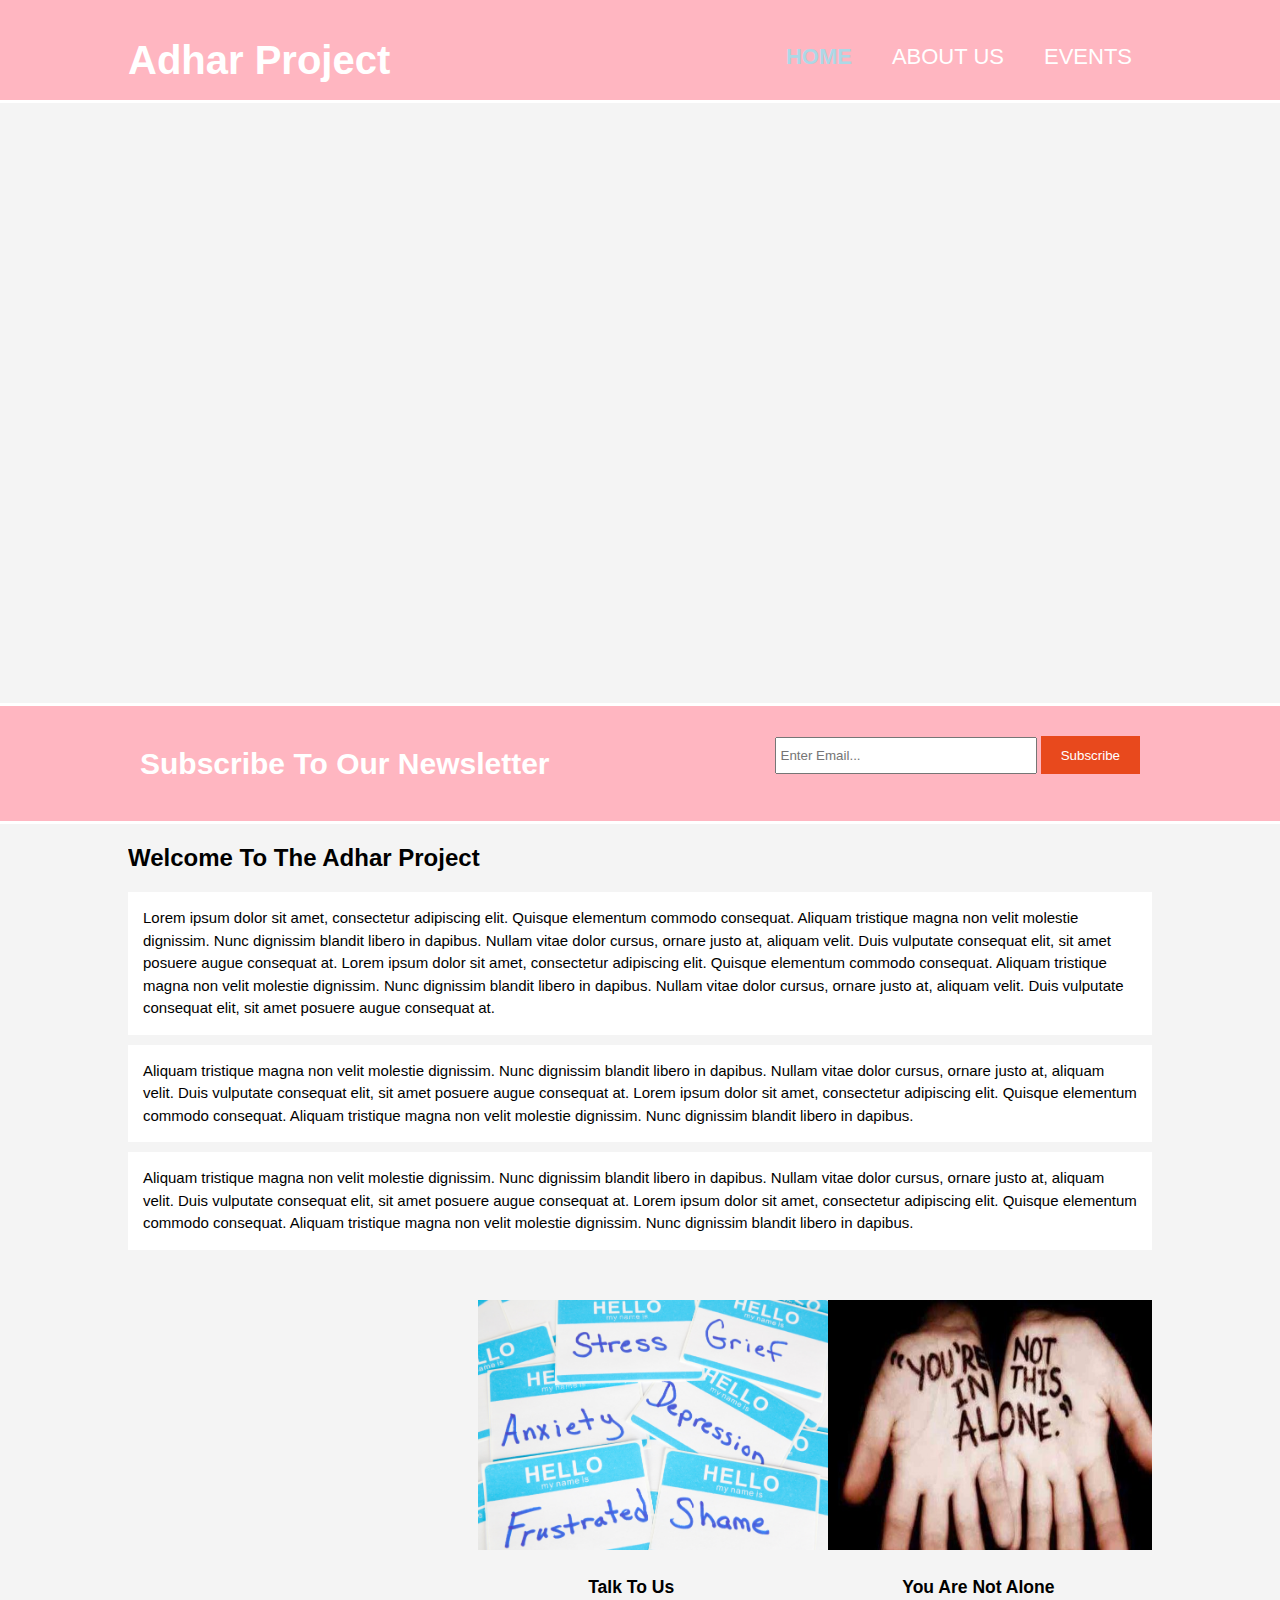
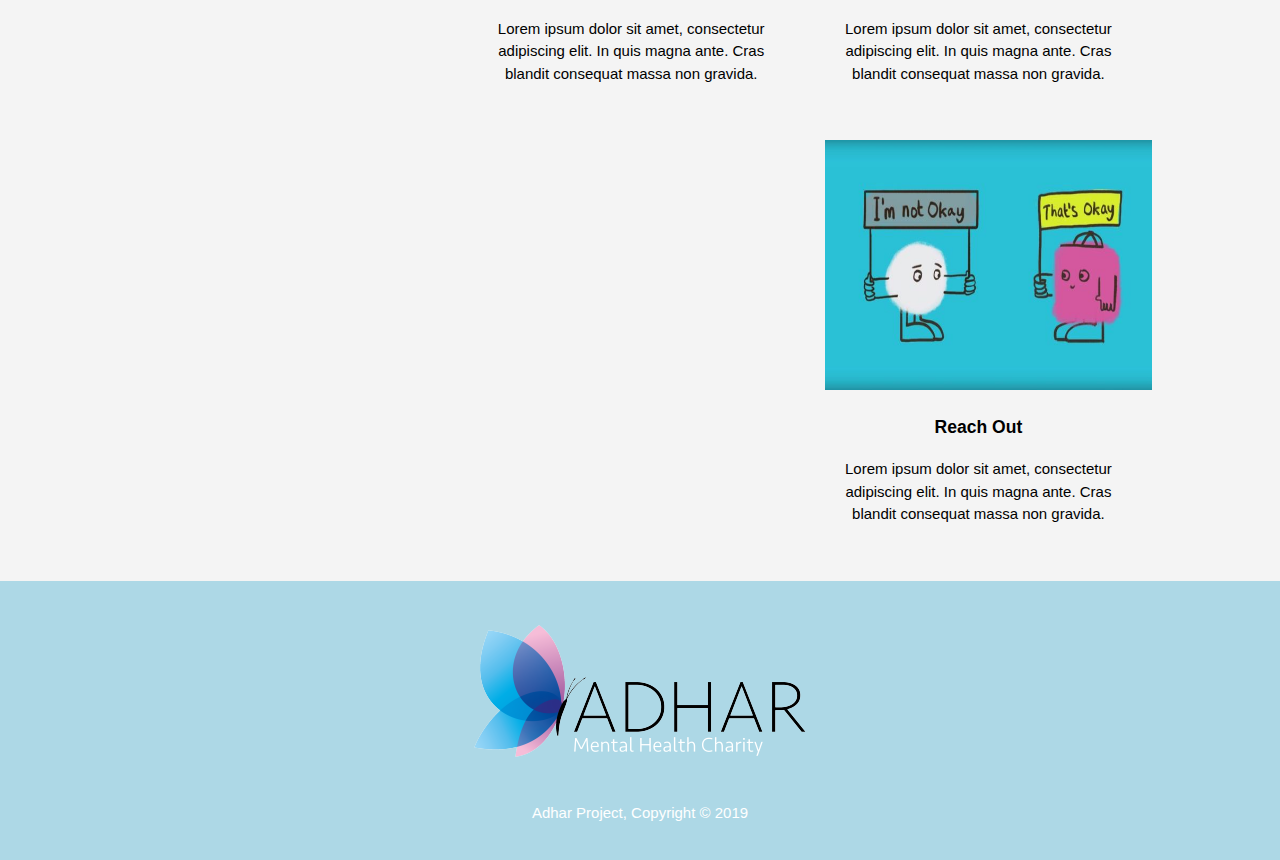
==== index.html @ f1dc237c "Latest Files" ====
<!DOCTYPE html>

<html>
	<head>
	<meta charset="utf-8">
	<!--Sets width to whatever device is being used-->
	<meta name="viewport" content="width=device-width">
	<title>Adhar Project Home</title>
	<link rel="stylesheet" href="css/stylesheet.css">
	</head>

<body>
	<header>
	<div class="container">
		<div id="branding">
			<h1>Adhar Project</h1>
		</div>
		<nav>
			<ul>
				<li class="current"><a href="index.html">Home</a></li>
				<li><a href="aboutus.html">About Us</a></li>
				<li><a href="events.html">Events</a></li>
			</ul>
		</nav>
	</div>
	</header>
	
	<section id="showcase">
		<div class="container">

		</div>
	</section>
	
	<section id="newsletter">
	<div class="container">
	<h1>Subscribe To Our Newsletter</h1>
		<form>
		<input type="email" placeholder="Enter Email...">
		<button type="submit" class="button_1">Subscribe</button>
		</form>
	</div>
	</section>
	
	<section id="welcomeinfo">
	<div class="container">
	<article>
	<h1 class="page-title">Welcome To The Adhar Project</h1>
	<p class="sidecolumnstyle">Lorem ipsum dolor sit amet, consectetur adipiscing elit. Quisque elementum commodo consequat. 
	Aliquam tristique magna non velit molestie dignissim. Nunc dignissim blandit libero in dapibus. 
	Nullam vitae dolor cursus, ornare justo at, aliquam velit. Duis vulputate consequat elit, sit amet posuere augue consequat at.
	Lorem ipsum dolor sit amet, consectetur adipiscing elit. Quisque elementum commodo consequat. 
	Aliquam tristique magna non velit molestie dignissim. Nunc dignissim blandit libero in dapibus. 
	Nullam vitae dolor cursus, ornare justo at, aliquam velit. Duis vulputate consequat elit, sit amet posuere augue consequat at.</p>
	<p class="sidecolumnstyle">Aliquam tristique magna non velit molestie dignissim. Nunc dignissim blandit libero in dapibus. 
	Nullam vitae dolor cursus, ornare justo at, aliquam velit. Duis vulputate consequat elit, sit amet posuere augue consequat at.
	Lorem ipsum dolor sit amet, consectetur adipiscing elit. Quisque elementum commodo consequat. 
	Aliquam tristique magna non velit molestie dignissim. Nunc dignissim blandit libero in dapibus.</p>
	<p class="sidecolumnstyle">Aliquam tristique magna non velit molestie dignissim. Nunc dignissim blandit libero in dapibus. 
	Nullam vitae dolor cursus, ornare justo at, aliquam velit. Duis vulputate consequat elit, sit amet posuere augue consequat at.
	Lorem ipsum dolor sit amet, consectetur adipiscing elit. Quisque elementum commodo consequat. 
	Aliquam tristique magna non velit molestie dignissim. Nunc dignissim blandit libero in dapibus.</p>
	</article>
	</div>
	</section>
	
	<section id="boxes">
	<div class="container">
		<div class="box">
		<img src="img/YANA.jpg" id="NotAlone">
		<h3>You Are Not Alone</h3>
		<p>Lorem ipsum dolor sit amet, consectetur adipiscing elit.
		In quis magna ante. Cras blandit consequat massa non gravida.</p>
		</div>
		<div class="box">
		<img src="img/MyNameIs.jpg" id="Name">
		<h3>Talk To Us</h3>
		<p>Lorem ipsum dolor sit amet, consectetur adipiscing elit.
		In quis magna ante. Cras blandit consequat massa non gravida.</p>
		</div>
		<div class="box">
		<img src="img/ItsOK.jpg" id="OK">
		<h3>Reach Out</h3>
		<p>Lorem ipsum dolor sit amet, consectetur adipiscing elit.
		In quis magna ante. Cras blandit consequat massa non gravida.</p>
		</div>
	</div>
</section>
	
<footer>
<img src="img/adharlogo3x.png" id="adharlogo">
<p>Adhar Project, Copyright &copy; 2019</p>
</footer>
	
</body>
</html>
---- css/stylesheet.css ----
body {
	font-family: Arial, Helvetica, sans-serif;
	font-size: 15px;
	line-height: 1.5;
	padding: 0;
	margin: 0;
	background-color: #F4F4F4;
}

.container {
	width: 80%;
	margin: auto;
	overflow: hidden;
}

ul {
	margin: 0;
	padding: 0;
}

.button_1 {
	height: 38px;
	background: #E8491D;
	border: 0;
	padding-left: 20px;
	padding-right: 20px;
	color: white;
}

.sidecolumnstyle {
	padding: 15px;
	background: white;
	color: black;
	margin-top: 10px;
	margin-bottom: 10px;
}

header {
	background: lightpink;
	color: #FFFFFF;
	padding-top: 30px;
	min-height: 70px;
	border-bottom: #FFFFFF 3px solid;
}

header a {
	color: #FFFFFF;
	text-decoration: none;
	text-transform: uppercase;
	font-size: 22px;
}

header li {
	float: left;
	display: inline;
	/* Top Right Bottom Left */
	padding: 0 20px 0 20px;
}

header #branding {
	float: left;
}

header #branding h1 {
	margin: 0;
	font-size: 40px;
}

header nav {
	float: right;
	margin-top: 10px;
}

header .highlight, header .current a {
	color: #ADD8E6;
	font-weight: bold;
}


header a:hover {
	color: #ADD8E6;
	font-weight: bold;
}

#showcase {
	background: url('../img/support.jpeg') no-repeat;
	min-height: 600px;
	-webkit-background-size: cover;
	-moz-background-size: cover;
	-o-background-size: cover;
	background-size: cover;
}

#showcaseabout {
	background: url('../img/Team.jpg') no-repeat;
	min-height: 600px;
	-webkit-background-size: cover;
	-moz-background-size: cover;
	-o-background-size: cover;
	background-size: cover;
}

#showcaseevents {
	background: url('../img/vitalhelp.jpg') no-repeat;
	min-height: 600px;
	-webkit-background-size: cover;
	-moz-background-size: cover;
	-o-background-size: cover;
	background-size: cover;
}

#showcase h1 {
	margin-top: 100px;
	font-size: 55px;
	margin-bottom: 10px;
}

#showcase p {
	font-size: 20px;
}

iframe {
	width: 350px; 
	height: 250px;
}

#welcomeinfo h1 {
	font-size: 24px;
}

#newsletter {
	padding: 15px;
	color: #FFFFFF;
	background: lightpink;
	border-top: #FFFFFF 3px solid;
	border-bottom: #FFFFFF 3px solid;
}

#newsletter h1 {
	float: left;
}

#newsletter form {
	float: right;
	margin-top:15px;
}

#newsletter input[type="email"]{
	padding: 4px;
	height: 25px;
	width: 250px;
}	

/* Row of Boxes */

#boxes {
	margin-top: 20px;
}

#boxes .box {
	float: right;
	width: 30%;
	padding: 20px;
	text-align: center;
}


aside#sidecolumn {
	float: right;
	width: 30%;
	margin-top: 10px;
}

aside#sidecolumn1 {
	float: right;
	width: 30%;
	margin-bottom: 10px;
}

article#maincolumn {
	float: left;
	width: 65%;
}

article#mhvideo {
	float: left;
	width: 65%;
}

#NotAlone {
	height: 250px;
	width: 350px;
}

#Name {
	height: 250px;
	width: 350px;
}

#OK {
	height: 250px;
	width: 350px;
}

/* Events Page */

ul#events li {
	list-style: none;
	padding: 20px;
	border: #CCCCCC solid 1px;
	margin-bottom: 5px;
	background: #E6E6E6;
}

#eventstable {
	border-collapse: collapse;
	width: 100%;
}

#eventstable td, #eventstable th {
	border: 1px solid #DDD;
	padding: 8px;
}

#eventstable tr:nth-child(even) {
	background-color: #F2F2F2;
}

#eventstable tr:hover {
	background-color: #DDD;
}

#eventstable th {
	padding-top: 12px;
	padding-bottom: 12px;
	text-align: left;
	background-color: lightpink;
	color: white;
}

footer {
	padding: 20px;
	margin-top: 20px;
	color: #FFFFFF;
	background-color: #ADD8E6;
	text-align: center;
}

/* Media Queries to keep website responsive on all devices */
@media (max-width: 768px){
	header #branding, header nav, header nav li,
	#newsletter h1, #newsletter form, #boxes .box, 
	article#maincolumn, aside#sidecolumn, aside#sidecolumn1, iframe{
		float: none;
		text-align: center;
		width: 100%;
	}

header {
	padding-bottom: 20px;
}

#showcase {
	min-height: 400px;
}

#showcase h1 {
	margin-top: 40px;
}

#newsletter button {
	display: block;
	width: 100%;
}

#newsletter form input[type="email"] {
	width: 100%;
	margin-bottom: 5px;
	}
}
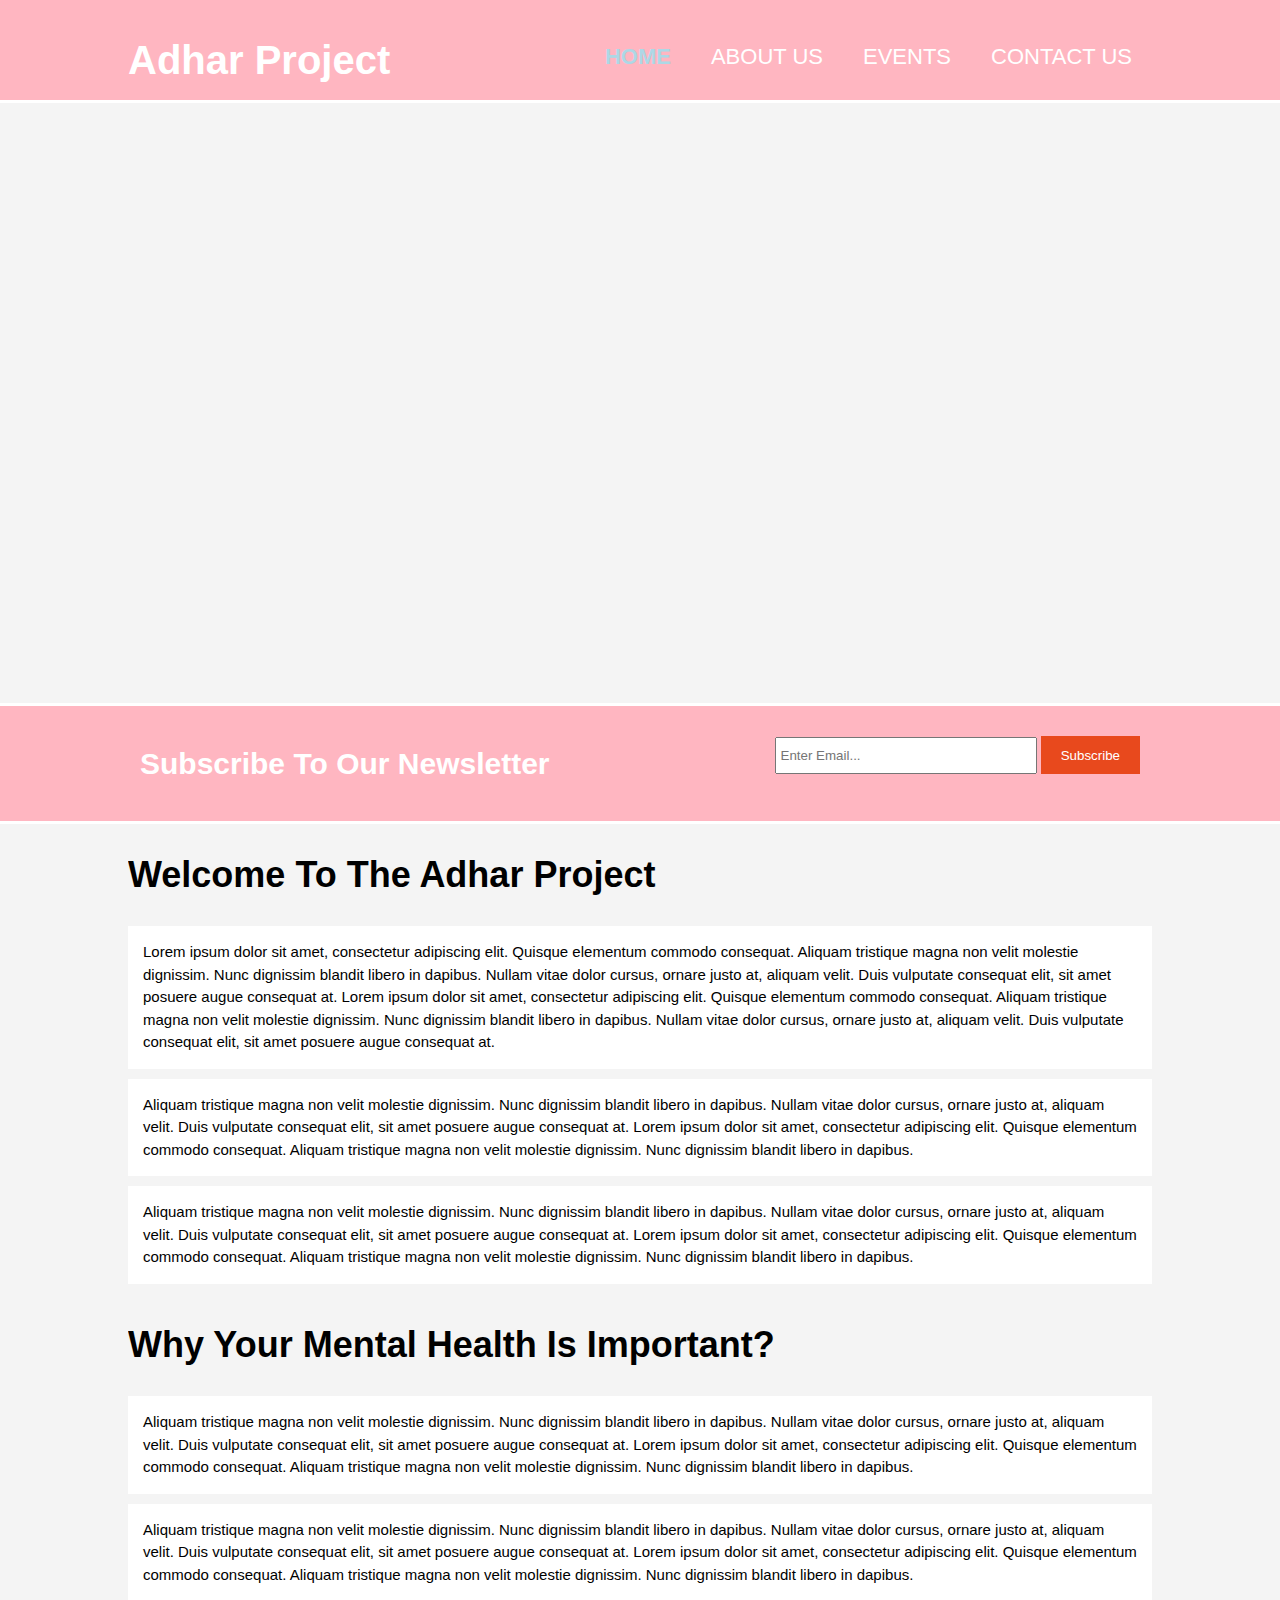
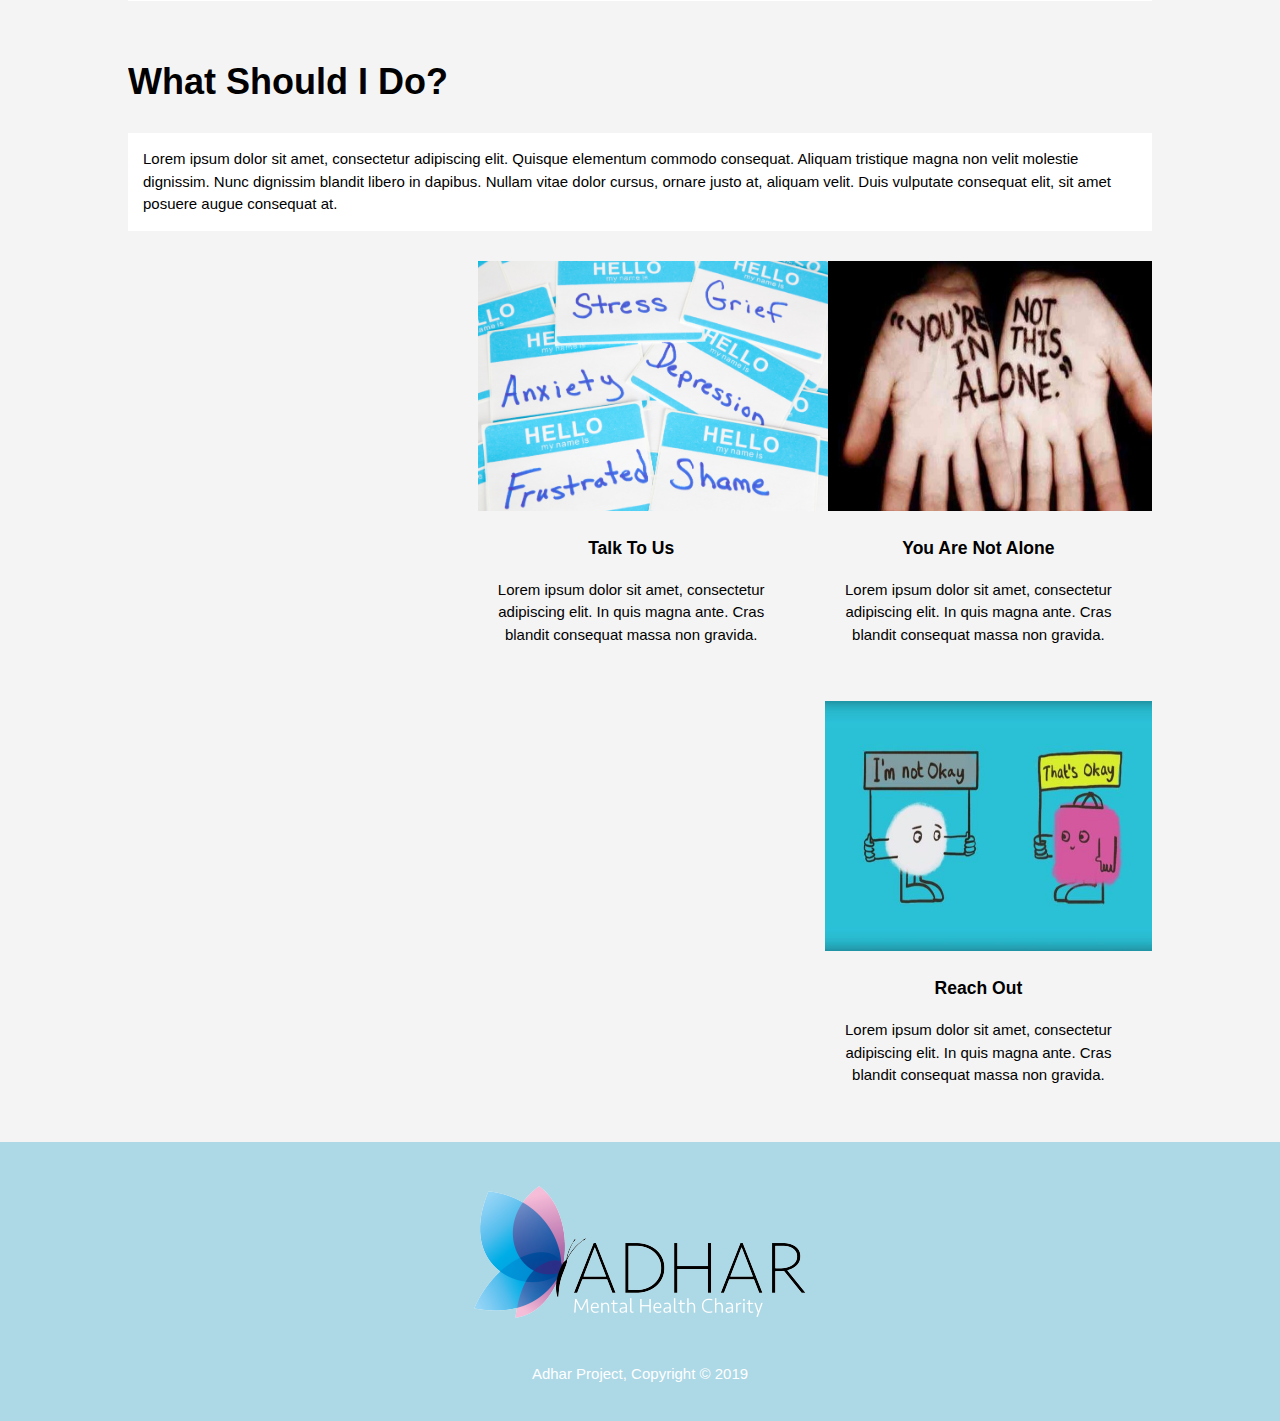
==== commit 3ba4cbf5: "Update REPO" ====
--- a/index.html
+++ b/index.html
@@ -20,6 +20,7 @@
 				<li class="current"><a href="index.html">Home</a></li>
 				<li><a href="aboutus.html">About Us</a></li>
 				<li><a href="events.html">Events</a></li>
+				<li><a href="contactus.html">Contact Us</a></li>
 			</ul>
 		</nav>
 	</div>
@@ -44,7 +45,7 @@
 	<section id="welcomeinfo">
 	<div class="container">
 	<article>
-	<h1 class="page-title">Welcome To The Adhar Project</h1>
+	<h1>Welcome To The Adhar Project</h1>
 	<p class="sidecolumnstyle">Lorem ipsum dolor sit amet, consectetur adipiscing elit. Quisque elementum commodo consequat. 
 	Aliquam tristique magna non velit molestie dignissim. Nunc dignissim blandit libero in dapibus. 
 	Nullam vitae dolor cursus, ornare justo at, aliquam velit. Duis vulputate consequat elit, sit amet posuere augue consequat at.
@@ -63,8 +64,29 @@
 	</div>
 	</section>
 	
+	<section id="welcomeinfo">
+	<div class="container">
+	<article>
+	<h1>Why Your Mental Health Is Important?</h1>
+	<p class="sidecolumnstyle">Aliquam tristique magna non velit molestie dignissim. Nunc dignissim blandit libero in dapibus. 
+	Nullam vitae dolor cursus, ornare justo at, aliquam velit. Duis vulputate consequat elit, sit amet posuere augue consequat at.
+	Lorem ipsum dolor sit amet, consectetur adipiscing elit. Quisque elementum commodo consequat. 
+	Aliquam tristique magna non velit molestie dignissim. Nunc dignissim blandit libero in dapibus.</p>
+	<p class="sidecolumnstyle">Aliquam tristique magna non velit molestie dignissim. Nunc dignissim blandit libero in dapibus. 
+	Nullam vitae dolor cursus, ornare justo at, aliquam velit. Duis vulputate consequat elit, sit amet posuere augue consequat at.
+	Lorem ipsum dolor sit amet, consectetur adipiscing elit. Quisque elementum commodo consequat. 
+	Aliquam tristique magna non velit molestie dignissim. Nunc dignissim blandit libero in dapibus.</p>
+	</article>
+	</div>
+	</section>
+	
 	<section id="boxes">
 	<div class="container">
+	<h1>What Should I Do?</h1>
+	<p class="sidecolumnstyle">Lorem ipsum dolor sit amet, consectetur adipiscing elit. Quisque elementum commodo consequat. 
+		Aliquam tristique magna non velit molestie dignissim. Nunc dignissim blandit libero in dapibus. 
+		Nullam vitae dolor cursus, ornare justo at, aliquam velit. 
+		Duis vulputate consequat elit, sit amet posuere augue consequat at.</p>
 		<div class="box">
 		<img src="img/YANA.jpg" id="NotAlone">
 		<h3>You Are Not Alone</h3>
--- a/css/stylesheet.css
+++ b/css/stylesheet.css
@@ -109,6 +109,24 @@
 	background-size: cover;
 }
 
+#contactusimg {
+	background: url('../img/contactuskeys.jpg') no-repeat;
+	min-height: 600px;
+	-webkit-background-size: cover;
+	-moz-background-size: cover;
+	-o-background-size: cover;
+	background-size: cover;
+}
+
+.contactinfobox {
+	text-align: center;
+	padding: 15px;
+	background: white;
+	color: black;
+	margin-top: 10px;
+	margin-bottom: 10px;
+}
+
 #showcase h1 {
 	margin-top: 100px;
 	font-size: 55px;
@@ -125,7 +143,7 @@
 }
 
 #welcomeinfo h1 {
-	font-size: 24px;
+	font-size: 36px;
 }
 
 #newsletter {
@@ -164,6 +182,13 @@
 	text-align: center;
 }
 
+#boxes h1 {
+	font-size: 36px;
+}
+
+#main h1 {
+	font-size: 36px;
+}
 
 aside#sidecolumn {
 	float: right;
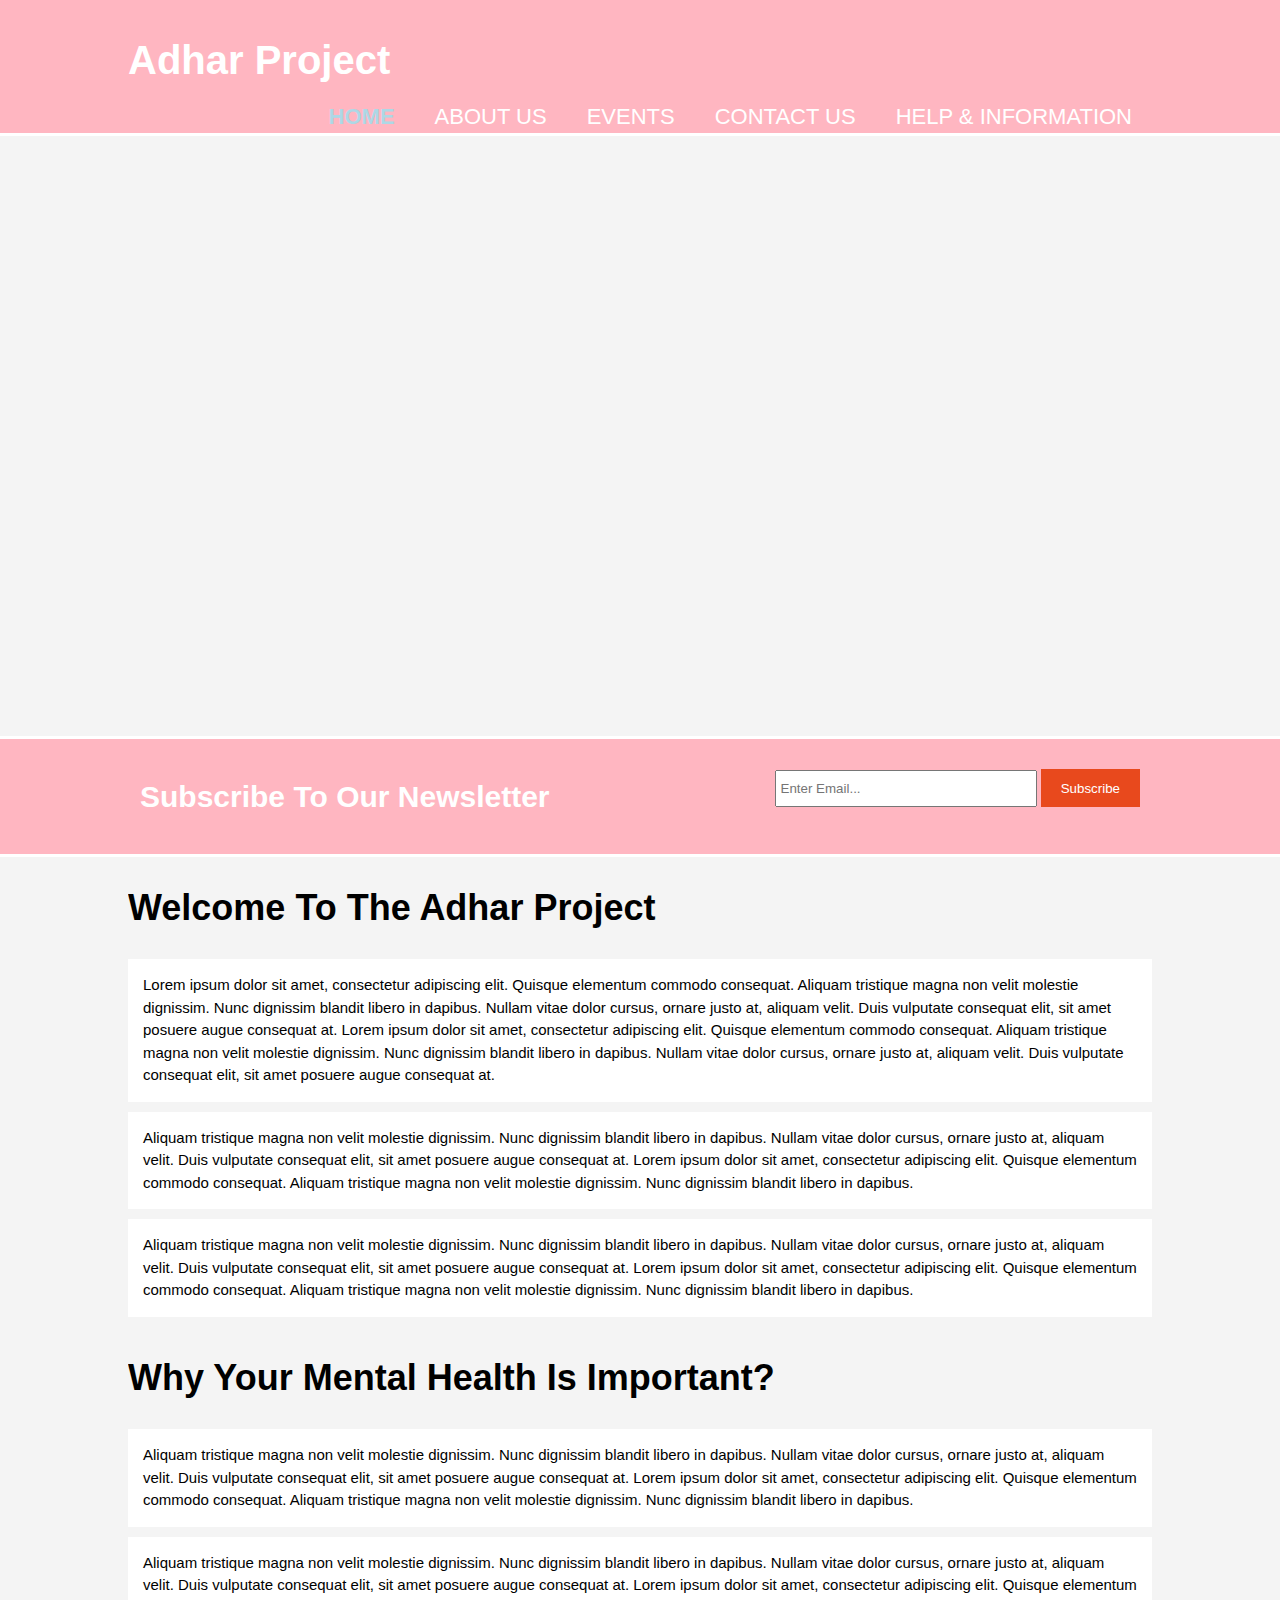
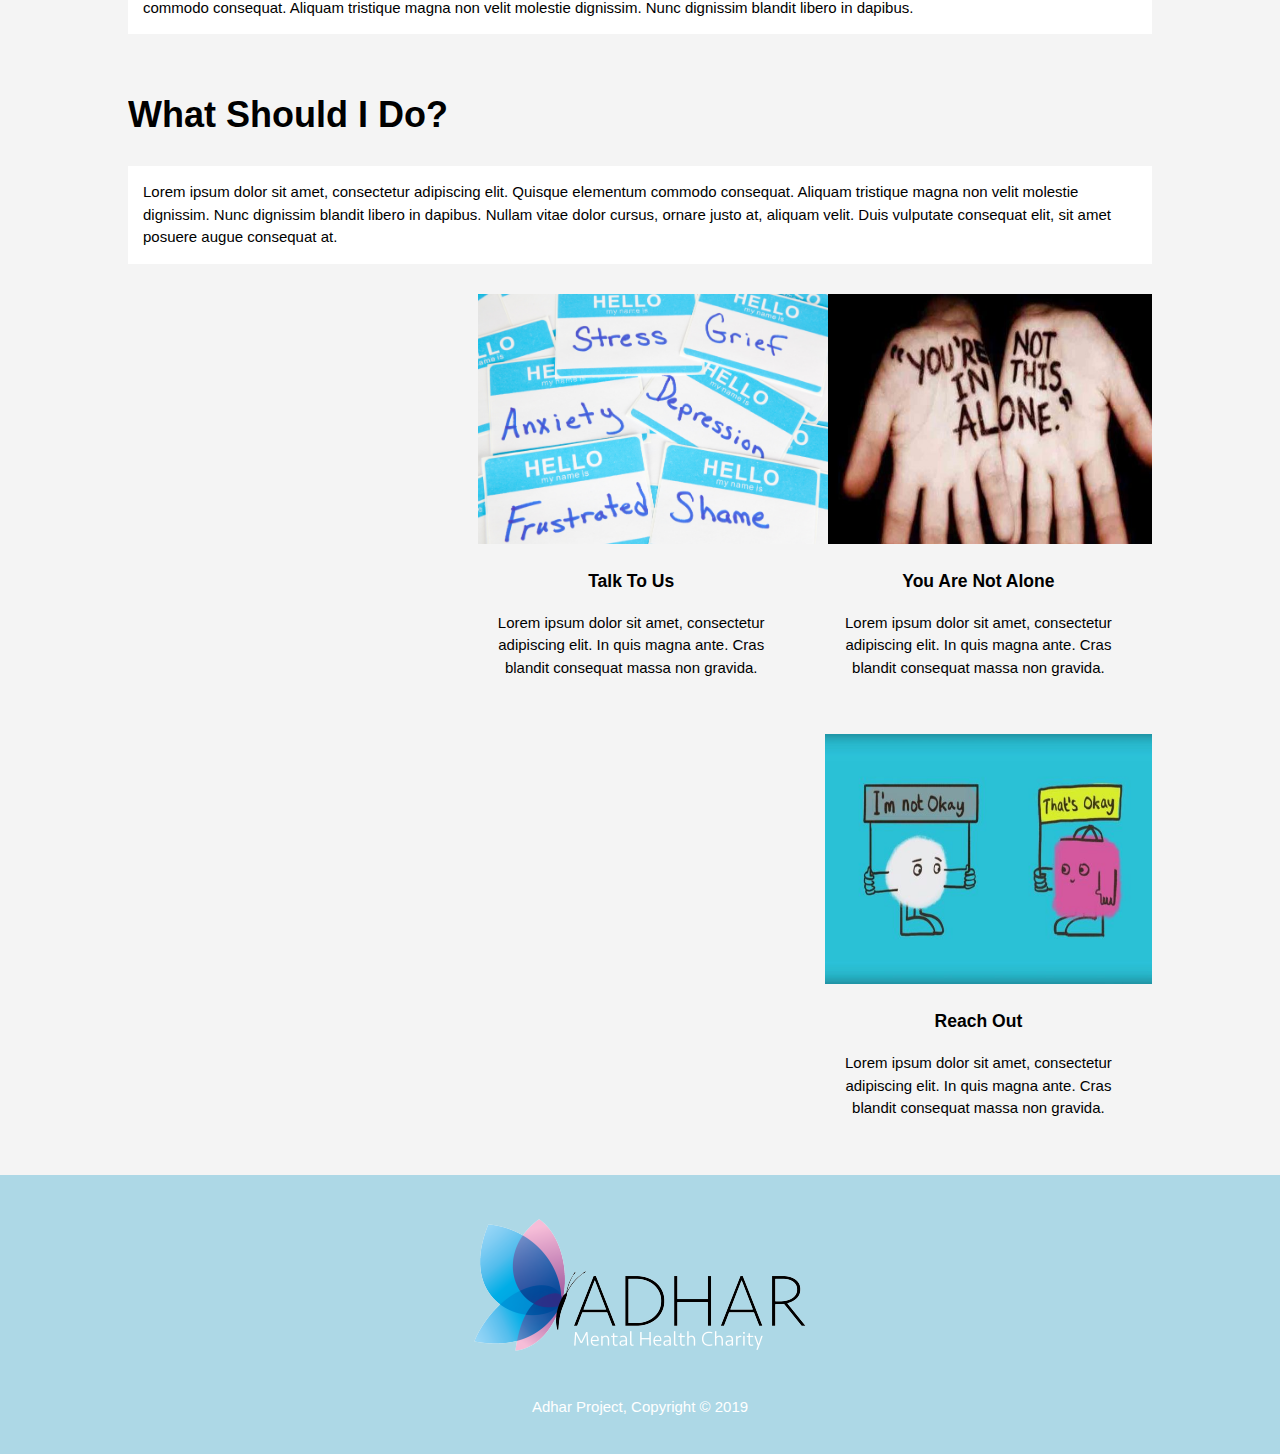
==== commit a8e06976: "New Files and Useful Info Page" ====
--- a/index.html
+++ b/index.html
@@ -21,6 +21,7 @@
 				<li><a href="aboutus.html">About Us</a></li>
 				<li><a href="events.html">Events</a></li>
 				<li><a href="contactus.html">Contact Us</a></li>
+				<li><a href="usefulinfo.html">Help & Information</a></li>
 			</ul>
 		</nav>
 	</div>
--- a/css/stylesheet.css
+++ b/css/stylesheet.css
@@ -118,6 +118,29 @@
 	background-size: cover;
 }
 
+#showcaseinfo {
+	background: url('../img/lightbulb.jpg') no-repeat;
+	min-height: 590px;
+	-webkit-background-size: cover;
+	-moz-background-size: cover;
+	-o-background-size: cover;
+	background-size: cover;
+}
+
+#FourFacts {
+	width: 300px; 
+	height: 250px;
+}
+
+#Benefits { 
+	height: 400px;
+}
+
+#MoreFacts {
+	width: 300px; 
+	height: 250px;
+}
+
 .contactinfobox {
 	text-align: center;
 	padding: 15px;
@@ -224,6 +247,11 @@
 
 #OK {
 	height: 250px;
+	width: 350px;
+}
+
+#PDF {
+	height: 300px;
 	width: 350px;
 }
 
@@ -302,31 +330,36 @@
 	width: 100%;
 	margin-bottom: 5px;
 	}
-}
-
-
-
-
-
-
-
-
-
-
-
-
-
-
-
-
-
-
-
-
-
-
-
-
-
-
-
+	
+#PDF {
+	height: 200px;
+	width: 200px;
+}
+}
+
+
+
+
+
+
+
+
+
+
+
+
+
+
+
+
+
+
+
+
+
+
+
+
+
+
+
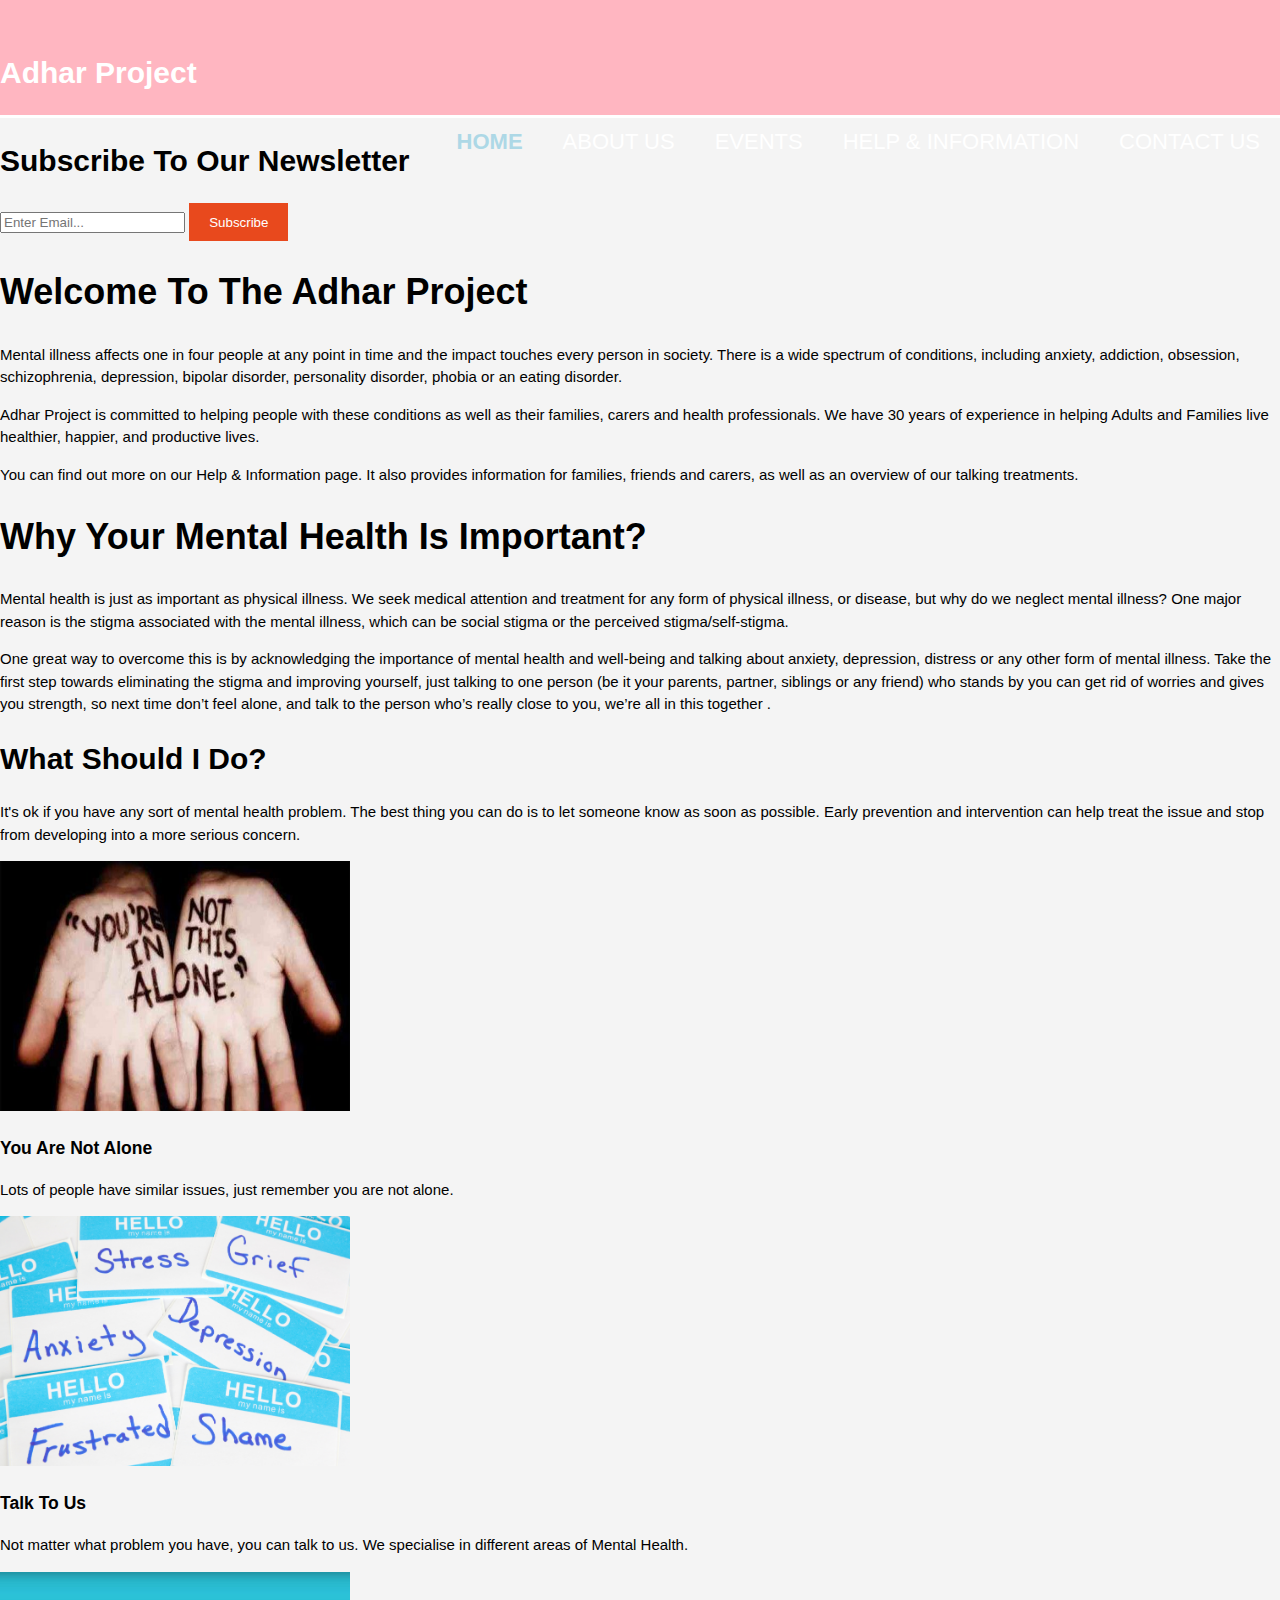
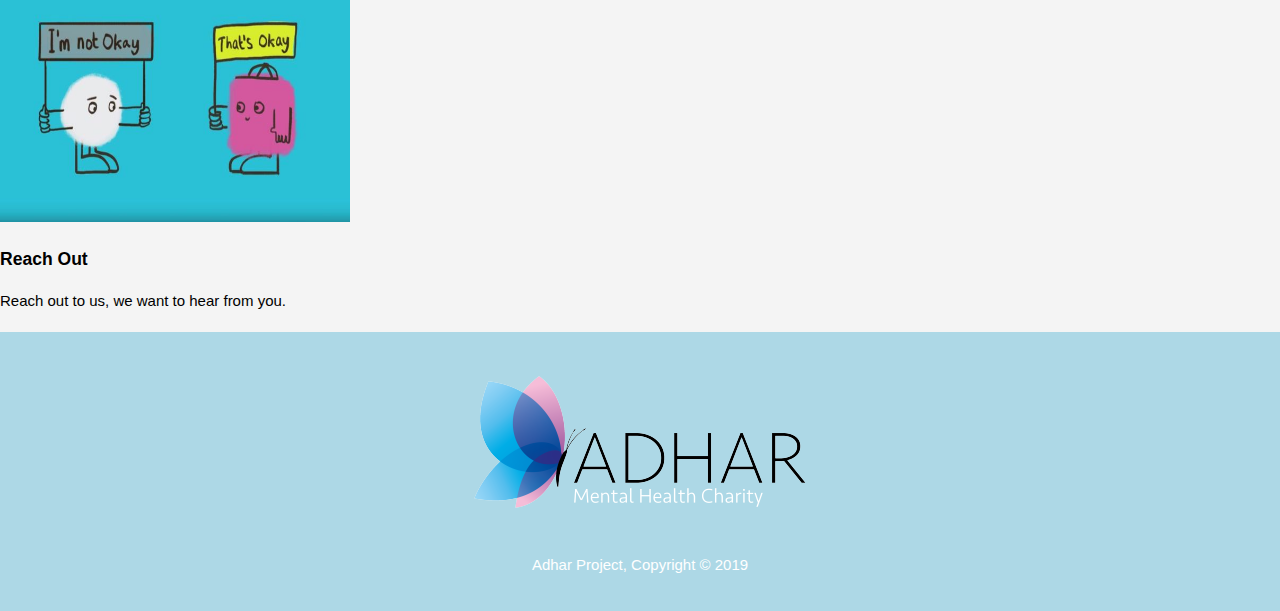
==== commit 62970b78: "Updated Text/Tags" ====
--- a/index.html
+++ b/index.html
@@ -6,13 +6,14 @@
 	<!--Sets width to whatever device is being used-->
 	<meta name="viewport" content="width=device-width">
 	<title>Adhar Project Home</title>
+	<!-- Stylesheet link-->
 	<link rel="stylesheet" href="css/stylesheet.css">
 	</head>
 
 <body>
 	<header>
-	<div class="container">
-		<div id="branding">
+	<div class="content">
+		<div id="navigation">
 			<h1>Adhar Project</h1>
 		</div>
 		<nav>
@@ -20,21 +21,21 @@
 				<li class="current"><a href="index.html">Home</a></li>
 				<li><a href="aboutus.html">About Us</a></li>
 				<li><a href="events.html">Events</a></li>
+				<li><a href="usefulinfo.html">Help & Information</a></li>
 				<li><a href="contactus.html">Contact Us</a></li>
-				<li><a href="usefulinfo.html">Help & Information</a></li>
 			</ul>
 		</nav>
 	</div>
 	</header>
 	
-	<section id="showcase">
-		<div class="container">
+	<section id="landingPage">
+		<div class="content">
 
 		</div>
 	</section>
 	
-	<section id="newsletter">
-	<div class="container">
+	<section id="newsletterTab">
+	<div class="content">
 	<h1>Subscribe To Our Newsletter</h1>
 		<form>
 		<input type="email" placeholder="Enter Email...">
@@ -44,67 +45,50 @@
 	</section>
 	
 	<section id="welcomeinfo">
-	<div class="container">
+	<div class="content">
 	<article>
 	<h1>Welcome To The Adhar Project</h1>
-	<p class="sidecolumnstyle">Lorem ipsum dolor sit amet, consectetur adipiscing elit. Quisque elementum commodo consequat. 
-	Aliquam tristique magna non velit molestie dignissim. Nunc dignissim blandit libero in dapibus. 
-	Nullam vitae dolor cursus, ornare justo at, aliquam velit. Duis vulputate consequat elit, sit amet posuere augue consequat at.
-	Lorem ipsum dolor sit amet, consectetur adipiscing elit. Quisque elementum commodo consequat. 
-	Aliquam tristique magna non velit molestie dignissim. Nunc dignissim blandit libero in dapibus. 
-	Nullam vitae dolor cursus, ornare justo at, aliquam velit. Duis vulputate consequat elit, sit amet posuere augue consequat at.</p>
-	<p class="sidecolumnstyle">Aliquam tristique magna non velit molestie dignissim. Nunc dignissim blandit libero in dapibus. 
-	Nullam vitae dolor cursus, ornare justo at, aliquam velit. Duis vulputate consequat elit, sit amet posuere augue consequat at.
-	Lorem ipsum dolor sit amet, consectetur adipiscing elit. Quisque elementum commodo consequat. 
-	Aliquam tristique magna non velit molestie dignissim. Nunc dignissim blandit libero in dapibus.</p>
-	<p class="sidecolumnstyle">Aliquam tristique magna non velit molestie dignissim. Nunc dignissim blandit libero in dapibus. 
-	Nullam vitae dolor cursus, ornare justo at, aliquam velit. Duis vulputate consequat elit, sit amet posuere augue consequat at.
-	Lorem ipsum dolor sit amet, consectetur adipiscing elit. Quisque elementum commodo consequat. 
-	Aliquam tristique magna non velit molestie dignissim. Nunc dignissim blandit libero in dapibus.</p>
+	<p class="bgstyle">Mental illness affects one in four people at any point in time and the impact touches every person in society. 
+	There is a wide spectrum of conditions, including anxiety, addiction, obsession, schizophrenia, depression, bipolar disorder, personality disorder, phobia or an eating disorder.</p>
+	<p class="bgstyle">Adhar Project is committed to helping people with these conditions as well as their families, carers and health professionals. We have 30 years of experience in 
+	helping Adults and Families live healthier, happier, and productive lives.</p>
+	<p class="bgstyle">You can find out more on our Help & Information page. 
+	It also provides information for families, friends and carers, as well as an overview of our talking treatments.</p>
 	</article>
 	</div>
 	</section>
 	
 	<section id="welcomeinfo">
-	<div class="container">
+	<div class="content">
 	<article>
 	<h1>Why Your Mental Health Is Important?</h1>
-	<p class="sidecolumnstyle">Aliquam tristique magna non velit molestie dignissim. Nunc dignissim blandit libero in dapibus. 
-	Nullam vitae dolor cursus, ornare justo at, aliquam velit. Duis vulputate consequat elit, sit amet posuere augue consequat at.
-	Lorem ipsum dolor sit amet, consectetur adipiscing elit. Quisque elementum commodo consequat. 
-	Aliquam tristique magna non velit molestie dignissim. Nunc dignissim blandit libero in dapibus.</p>
-	<p class="sidecolumnstyle">Aliquam tristique magna non velit molestie dignissim. Nunc dignissim blandit libero in dapibus. 
-	Nullam vitae dolor cursus, ornare justo at, aliquam velit. Duis vulputate consequat elit, sit amet posuere augue consequat at.
-	Lorem ipsum dolor sit amet, consectetur adipiscing elit. Quisque elementum commodo consequat. 
-	Aliquam tristique magna non velit molestie dignissim. Nunc dignissim blandit libero in dapibus.</p>
+	<p class="bgstyle">Mental health is just as important as physical illness. We seek medical attention and treatment for any form of physical illness, or disease, but why do we neglect mental illness? One major reason is the stigma associated with the mental illness, 
+	which can be social stigma or the perceived stigma/self-stigma.</p>
+	<p class="bgstyle">One great way to overcome this is by acknowledging the importance of mental health and well-being and talking about anxiety, depression, distress or any other form of mental illness. Take the first step towards eliminating the stigma and improving yourself, just talking to one person (be it your parents, partner, siblings or any friend) who stands by you can get rid of worries and gives you strength, so next time don’t feel alone, 
+	and talk to the person who’s really close to you, we’re all in this together .</p>
 	</article>
 	</div>
 	</section>
 	
-	<section id="boxes">
-	<div class="container">
+	<section id="boxrow">
+	<div class="content">
 	<h1>What Should I Do?</h1>
-	<p class="sidecolumnstyle">Lorem ipsum dolor sit amet, consectetur adipiscing elit. Quisque elementum commodo consequat. 
-		Aliquam tristique magna non velit molestie dignissim. Nunc dignissim blandit libero in dapibus. 
-		Nullam vitae dolor cursus, ornare justo at, aliquam velit. 
-		Duis vulputate consequat elit, sit amet posuere augue consequat at.</p>
+	<p class="bgstyle">It's ok if you have any sort of mental health problem. The best thing you can do is to let someone know as soon as possible. 
+	Early prevention and intervention can help treat the issue and stop from developing into a more serious concern.</p>
 		<div class="box">
 		<img src="img/YANA.jpg" id="NotAlone">
 		<h3>You Are Not Alone</h3>
-		<p>Lorem ipsum dolor sit amet, consectetur adipiscing elit.
-		In quis magna ante. Cras blandit consequat massa non gravida.</p>
+		<p>Lots of people have similar issues, just remember you are not alone.</p>
 		</div>
 		<div class="box">
 		<img src="img/MyNameIs.jpg" id="Name">
 		<h3>Talk To Us</h3>
-		<p>Lorem ipsum dolor sit amet, consectetur adipiscing elit.
-		In quis magna ante. Cras blandit consequat massa non gravida.</p>
+		<p>Not matter what problem you have, you can talk to us. We specialise in different areas of Mental Health.</p>
 		</div>
 		<div class="box">
 		<img src="img/ItsOK.jpg" id="OK">
 		<h3>Reach Out</h3>
-		<p>Lorem ipsum dolor sit amet, consectetur adipiscing elit.
-		In quis magna ante. Cras blandit consequat massa non gravida.</p>
+		<p>Reach out to us, we want to hear from you.</p>
 		</div>
 	</div>
 </section>
